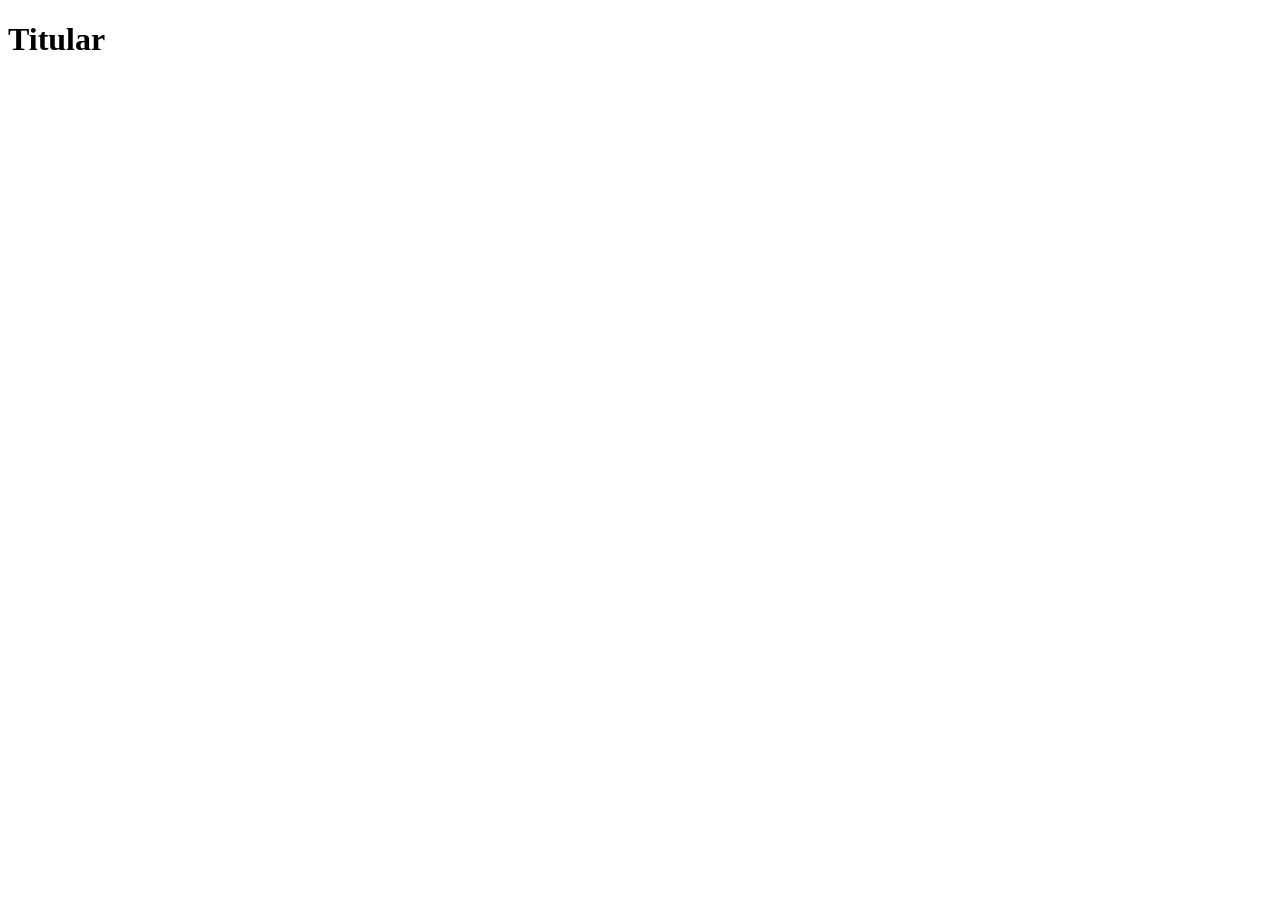
==== prova.html @ 16c83b14 "Creado el archivo prova.html" ====
<!DOCTYPE html>
<html lang="en">
<head>
    <meta charset="UTF-8">
    <meta http-equiv="X-UA-Compatible" content="IE=edge">
    <meta name="viewport" content="width=device-width, initial-scale=1.0">
    <title>Document</title>
</head>
<body>
    <h1>Titular</h1>
</body>
</html>
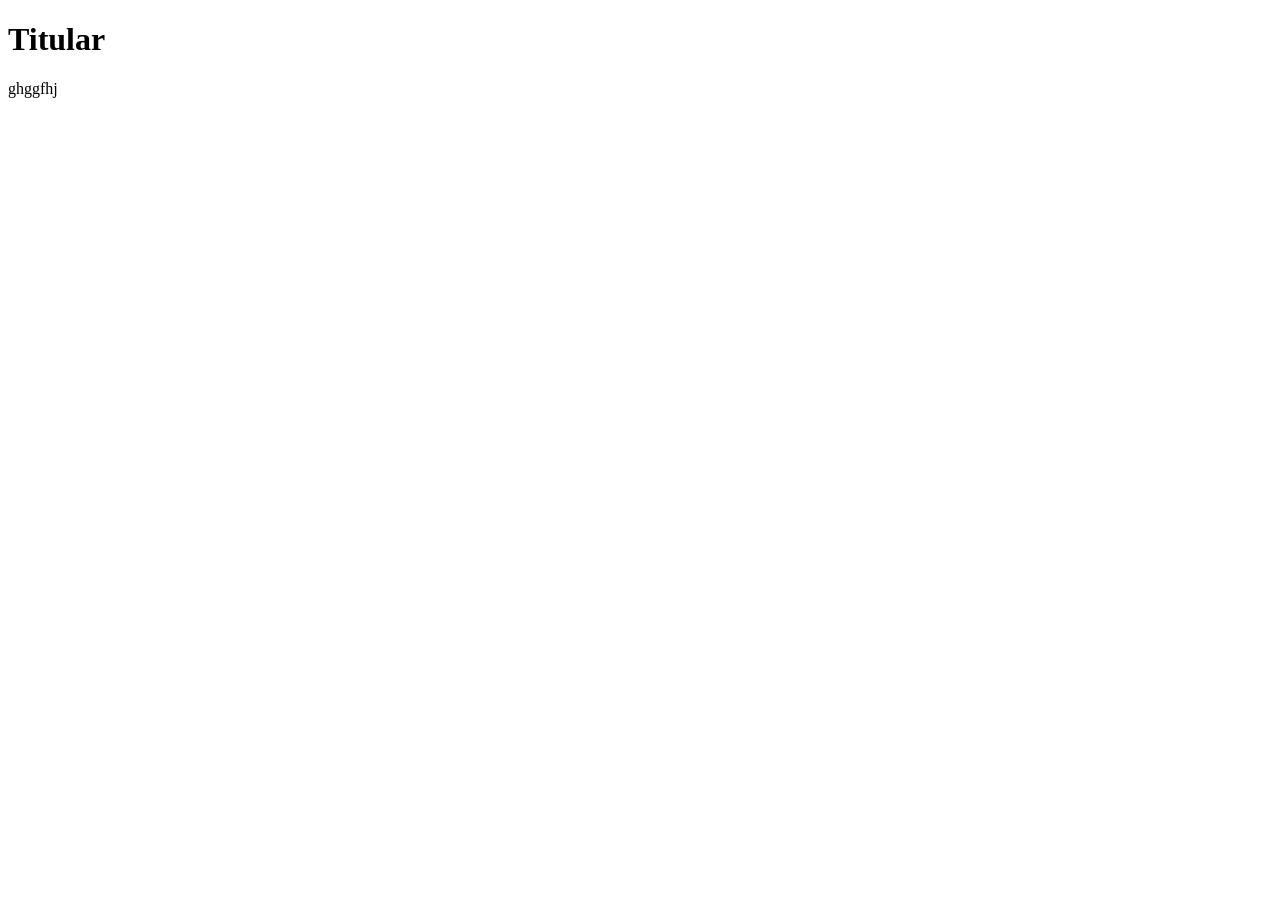
==== commit 18a9d76b: "update prova.html" ====
--- a/prova.html
+++ b/prova.html
@@ -8,5 +8,6 @@
 </head>
 <body>
     <h1>Titular</h1>
+    <p>ghggfhj </p>
 </body>
 </html>
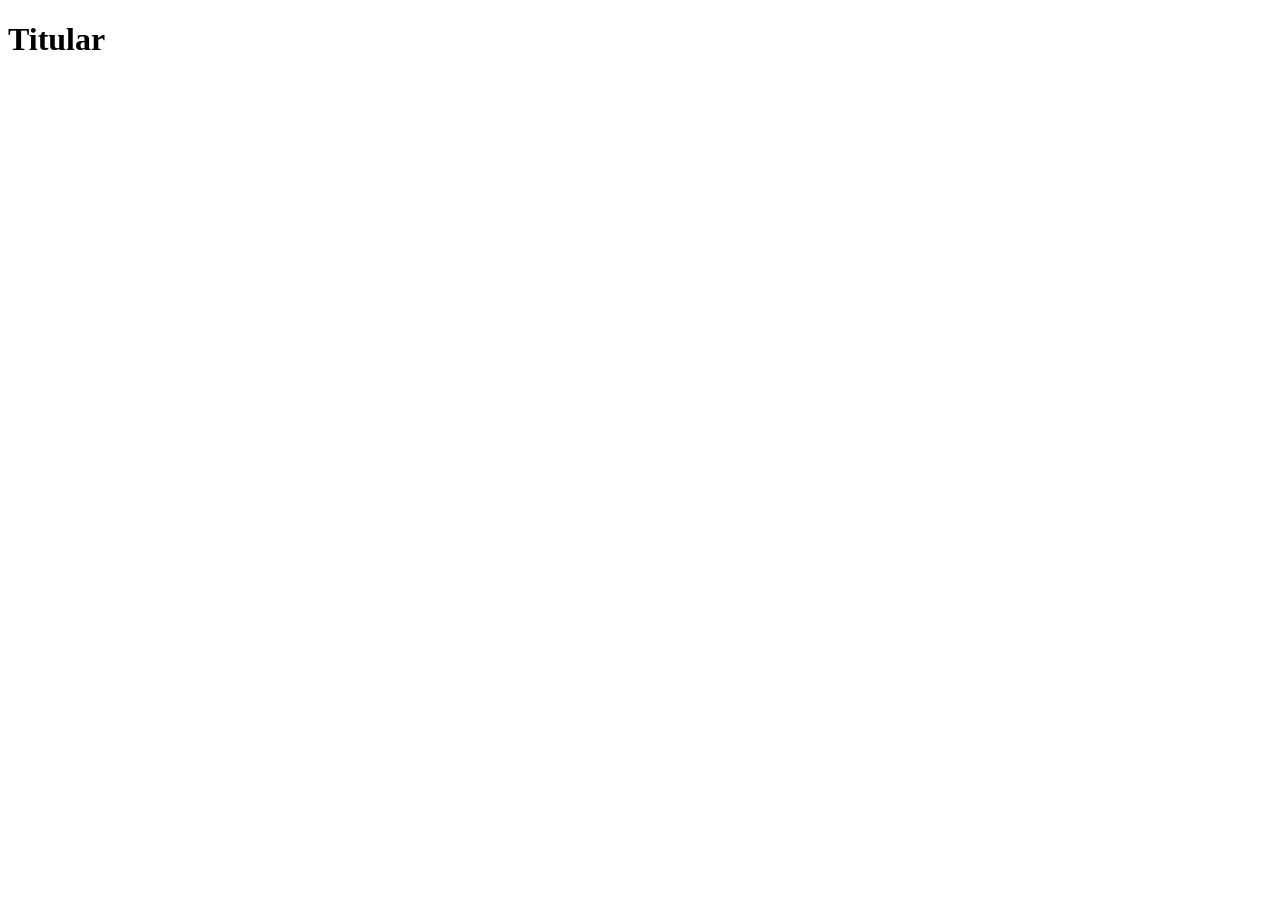
==== commit 942a5e97: "eliminado texto" ====
--- a/prova.html
+++ b/prova.html
@@ -8,6 +8,5 @@
 </head>
 <body>
     <h1>Titular</h1>
-    <p>ghggfhj </p>
 </body>
-</html>+</html>
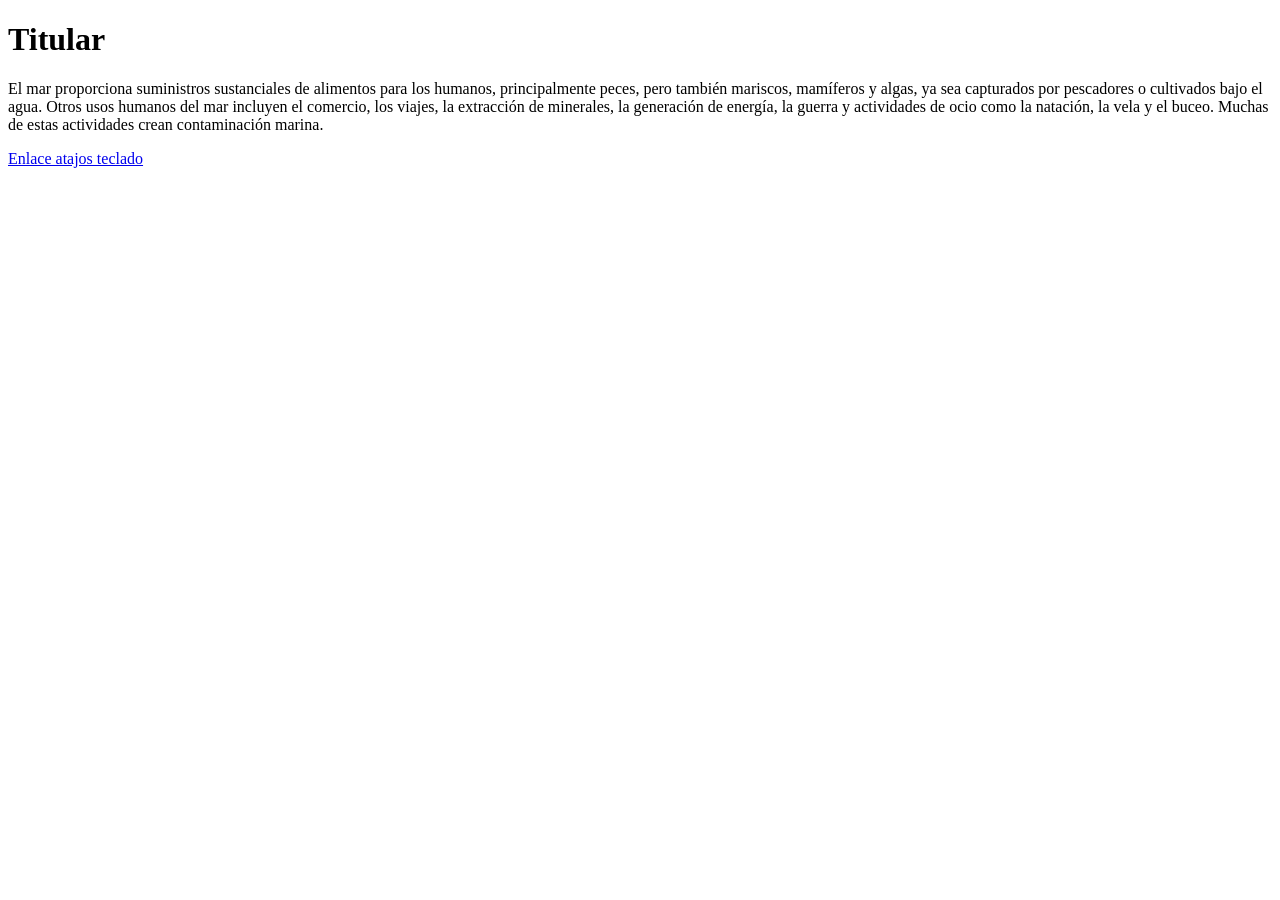
==== commit bd79c86a: "añadido link mar + su texto" ====
--- a/prova.html
+++ b/prova.html
@@ -8,5 +8,8 @@
 </head>
 <body>
     <h1>Titular</h1>
+    <p>El mar proporciona suministros sustanciales de alimentos para los humanos, principalmente peces, pero también mariscos, mamíferos y algas, ya sea capturados por pescadores o cultivados bajo el agua. Otros usos humanos del mar incluyen el comercio, los viajes, la extracción de minerales, la generación de energía, la guerra y actividades de ocio como la natación, la vela y el buceo. Muchas de estas actividades crean contaminación marina.</p>
+    <a href="https://es.wikipedia.org/wiki/Mar">Enlace atajos teclado</a>
+    <a href="https://es.wikipedia.org/wiki/Mar" target="_blank" rel="noopener noreferrer"></a>
 </body>
 </html>
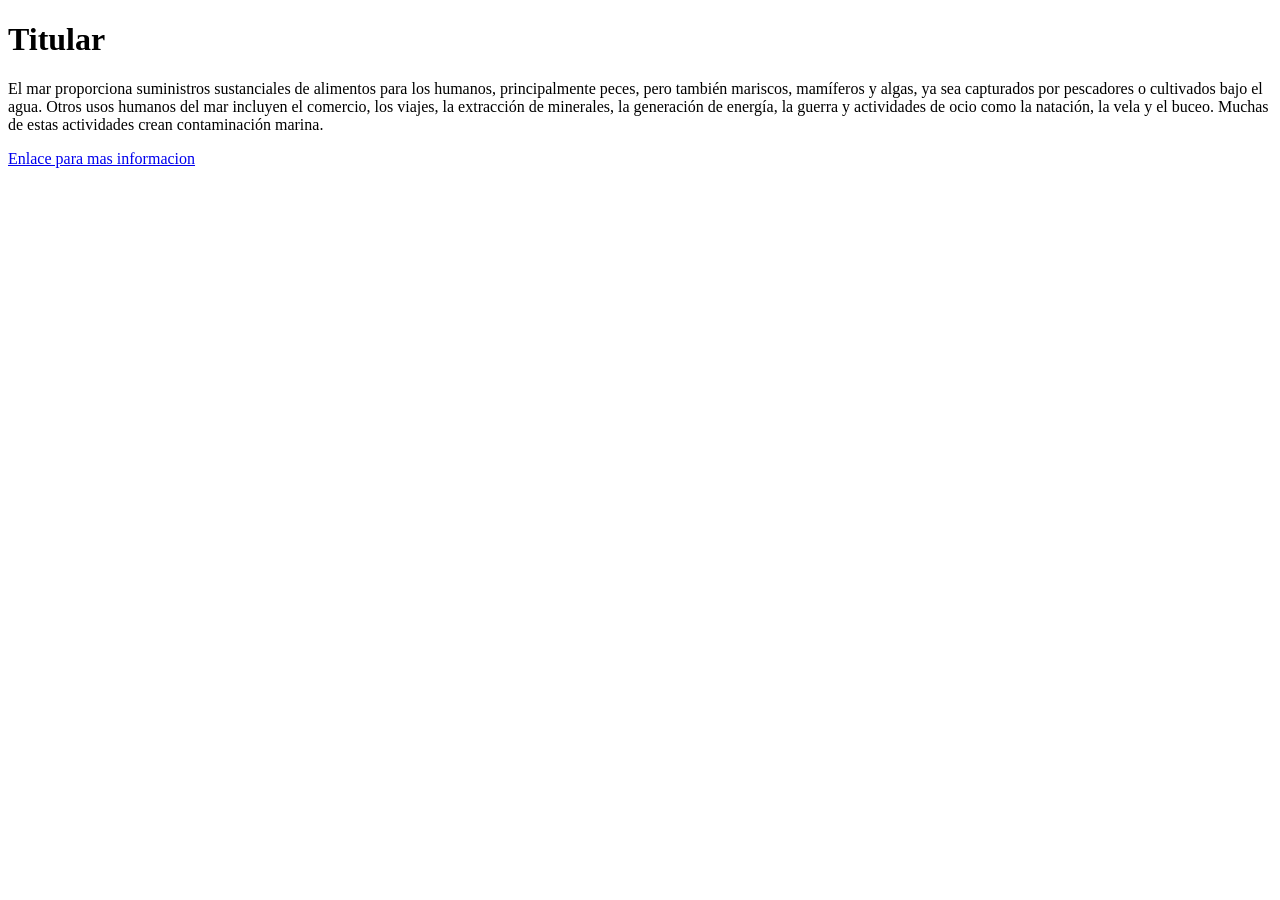
==== commit 0b1e6109: "arreglo nombre del link" ====
--- a/prova.html
+++ b/prova.html
@@ -9,7 +9,7 @@
 <body>
     <h1>Titular</h1>
     <p>El mar proporciona suministros sustanciales de alimentos para los humanos, principalmente peces, pero también mariscos, mamíferos y algas, ya sea capturados por pescadores o cultivados bajo el agua. Otros usos humanos del mar incluyen el comercio, los viajes, la extracción de minerales, la generación de energía, la guerra y actividades de ocio como la natación, la vela y el buceo. Muchas de estas actividades crean contaminación marina.</p>
-    <a href="https://es.wikipedia.org/wiki/Mar">Enlace atajos teclado</a>
+    <a href="https://es.wikipedia.org/wiki/Mar">Enlace para mas informacion</a>
     <a href="https://es.wikipedia.org/wiki/Mar" target="_blank" rel="noopener noreferrer"></a>
 </body>
 </html>
